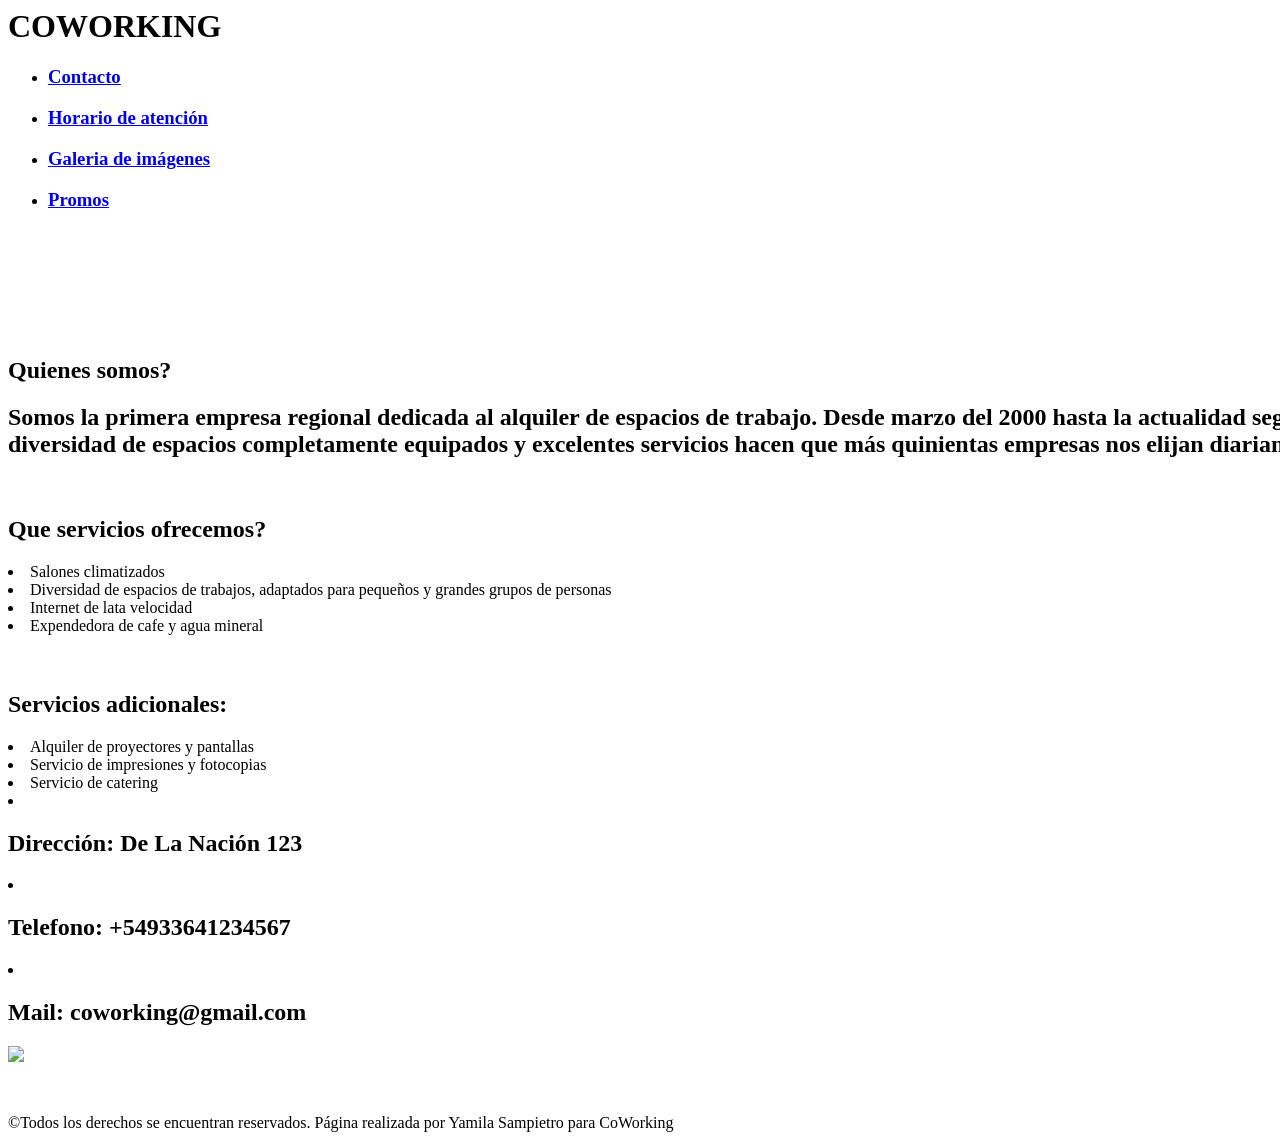
==== index.html @ 36af27fe "ajustes" ====
<html lang="es">
<head>
    <meta charset="utf-8">
    <meta name="viewport"  content="width=device-width, initial-scale=1.0">
    <title>CoWorking</title>
    <link rel="stylesheet" href="../comision-d/style.css">
<head> 
<body>
    <header>
        <div class="articulo1">
            <h1><b>COWORKING</b></h1>
        </div>
        <div class="nav">
        <nav>
            <ul>
                <li><h3><a href="../comision-d/contacto.html">Contacto</a></h3></li>
                <li><h3><a href="../comision-d/clase4.html">Horario de atención</a></h3></li>
                <li><h3><a href="../comision-d/galeria.html">Galeria de imágenes</a></h3></li>
                <li><h3><a href="../comision-d/cards/promo.html">Promos</h3></a></li>
                               
            </ul>
        </nav> 
        </div>
    </header> 
        <br>
        <br>
        <br>
        <br> 
        <br>
        <br>
    <main>
    <section>
    <div class="container0">
        <div class="articulo3" style="width: 1780px;">
            <h1><b>Quienes somos?</b></h1>
        <p><h1> Somos la primera empresa regional dedicada al alquiler de espacios de trabajo. Desde marzo del 2000 hasta la actualidad seguimos presentes en el mercado regional. Nuestra diversidad de espacios completamente equipados y excelentes servicios hacen que más quinientas empresas nos elijan diariamente.</h1></p>
        </div>
    </div>
        <br>
    <div class="container1">    
        <div class="gral">    
            <div class="articulo4" style="width:850px;">    
            <h1><b>Que servicios ofrecemos?</b></h1>
            <ul1>
                <li>Salones climatizados</li>
                <li>Diversidad de espacios de trabajos, adaptados para pequeños y grandes grupos de personas</li>
                <li>Internet de lata velocidad</li>
                <li>Expendedora de cafe y agua mineral</li>
            </ul1>
            <br>
            <br>
            <h1><b>Servicios adicionales:</b></h1>
            <ul2>
            <li>Alquiler de proyectores y pantallas</li>
            <li>Servicio de impresiones y fotocopias</li>
            <li>Servicio de catering</li>
            </ul2>
            </div>
        </div>
        <div class="info">
            <div class="articulo5" style="width: 850px;">
            <li><h1><b>Dirección:  De La Nación 123</b></h1></li>
            <li><h1><b>Telefono:  +54933641234567</b></h1></li>
            <li><h1><b>Mail:  coworking@gmail.com</b></h1></li>
            </div>
            <div class="container5">
                <a href="https://api.whatsapp.com/send?phone=+5493364332742&text=Hola%20desde%20mi%20sitio%20web" class="btn1 btn-success" target="_blank">
                <img src="../comision-d/whatsapp.jpeg"></a>
            </div>
        </div>
    </div>
    
    </section>
    </main>
    <br>
    <br>
    <footer>
        <p>&copy;Todos los derechos se encuentran reservados. Página realizada por Yamila Sampietro para CoWorking</p>
    </footer>
</body>
</html>
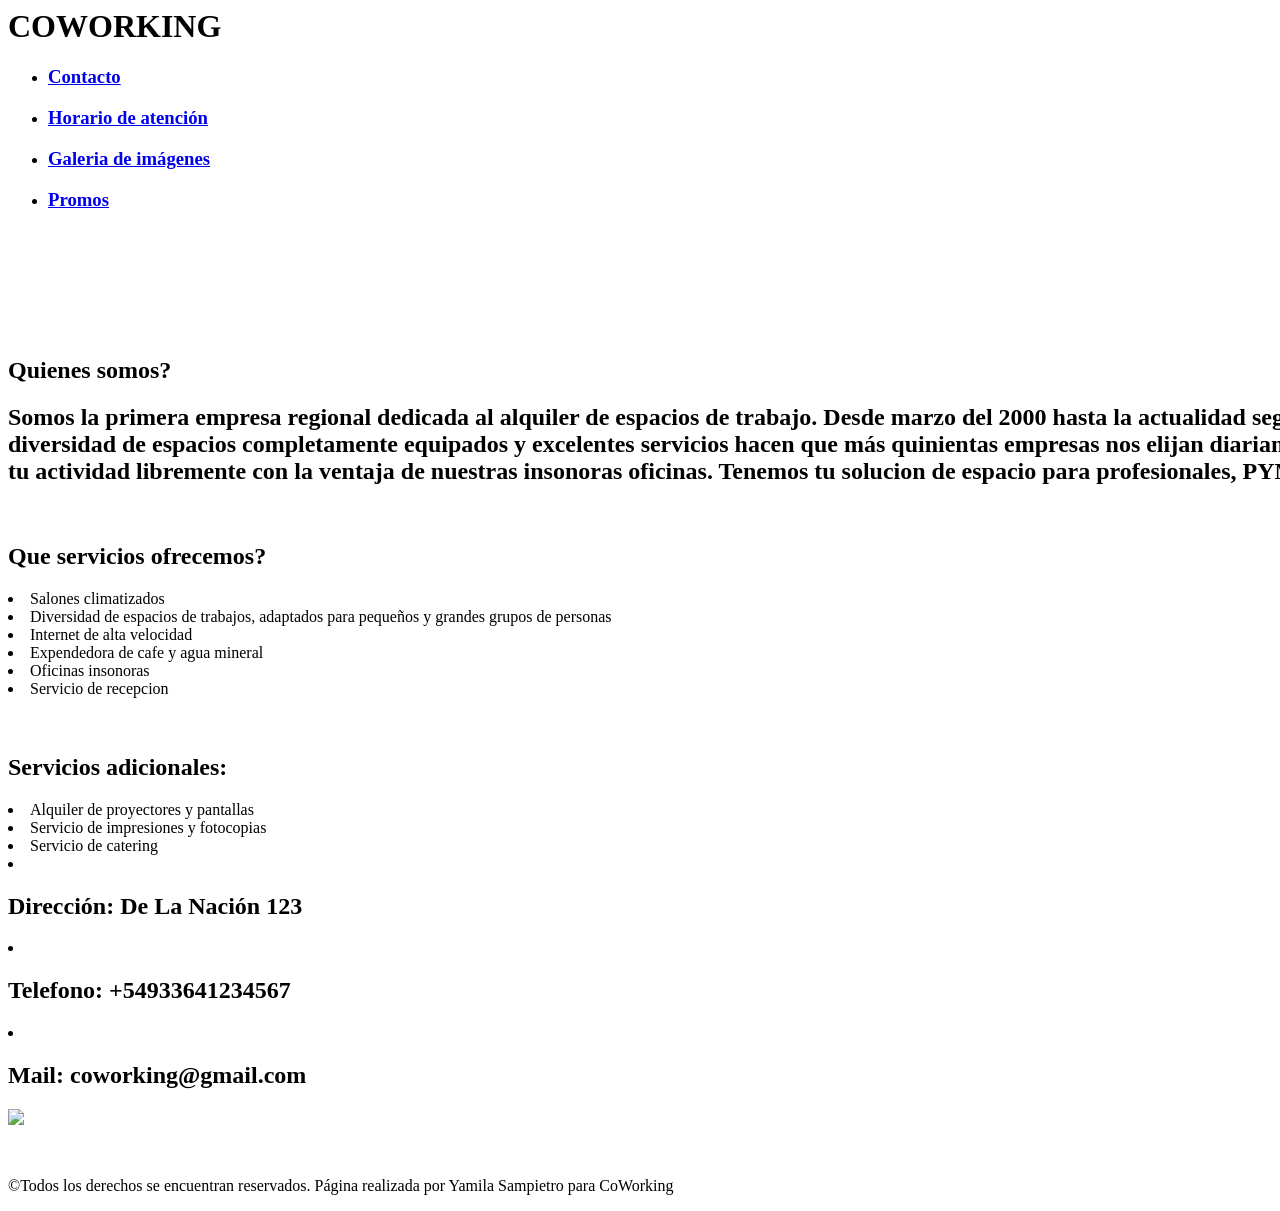
==== commit dce8229e: "altura containero, articulo4 e info" ====
--- a/index.html
+++ b/index.html
@@ -33,7 +33,7 @@
     <div class="container0">
         <div class="articulo3" style="width: 1780px;">
             <h1><b>Quienes somos?</b></h1>
-        <p><h1> Somos la primera empresa regional dedicada al alquiler de espacios de trabajo. Desde marzo del 2000 hasta la actualidad seguimos presentes en el mercado regional. Nuestra diversidad de espacios completamente equipados y excelentes servicios hacen que más quinientas empresas nos elijan diariamente.</h1></p>
+        <p><h1> Somos la primera empresa regional dedicada al alquiler de espacios de trabajo. Desde marzo del 2000 hasta la actualidad seguimos presentes en el mercado regional. Nuestra diversidad de espacios completamente equipados y excelentes servicios hacen que más quinientas empresas nos elijan diariamente. En completa privacidad podras desarrollar tu actividad libremente con la ventaja de nuestras insonoras oficinas. Tenemos tu solucion de espacio para profesionales, PYMES y publico en general.</h1></p>
         </div>
     </div>
         <br>
@@ -44,8 +44,10 @@
             <ul1>
                 <li>Salones climatizados</li>
                 <li>Diversidad de espacios de trabajos, adaptados para pequeños y grandes grupos de personas</li>
-                <li>Internet de lata velocidad</li>
+                <li>Internet de alta velocidad</li>
                 <li>Expendedora de cafe y agua mineral</li>
+                <li>Oficinas insonoras</li>
+                <li>Servicio de recepcion</li>
             </ul1>
             <br>
             <br>
@@ -69,7 +71,7 @@
             </div>
         </div>
     </div>
-    
+
     </section>
     </main>
     <br>
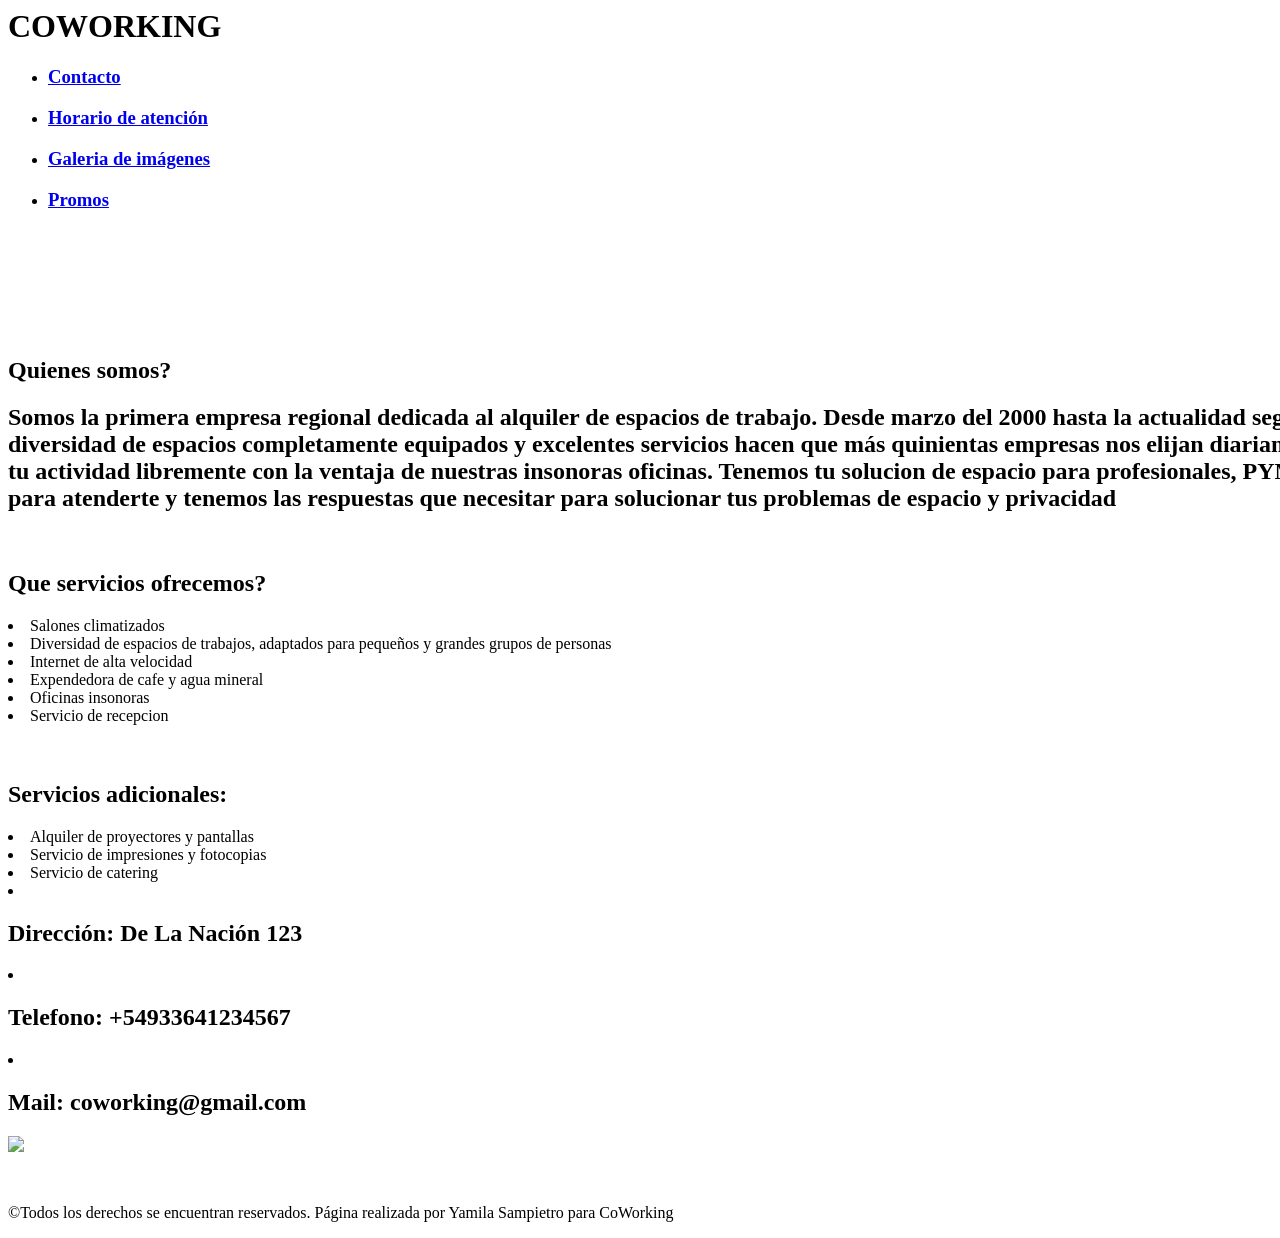
==== commit 760ef894: "container0, form y container6" ====
--- a/index.html
+++ b/index.html
@@ -8,7 +8,7 @@
 <body>
     <header>
         <div class="articulo1">
-            <h1><b>COWORKING</b></h1>
+            <h1><b>COWORKING</b></h1
         </div>
         <div class="nav">
         <nav>
@@ -33,7 +33,7 @@
     <div class="container0">
         <div class="articulo3" style="width: 1780px;">
             <h1><b>Quienes somos?</b></h1>
-        <p><h1> Somos la primera empresa regional dedicada al alquiler de espacios de trabajo. Desde marzo del 2000 hasta la actualidad seguimos presentes en el mercado regional. Nuestra diversidad de espacios completamente equipados y excelentes servicios hacen que más quinientas empresas nos elijan diariamente. En completa privacidad podras desarrollar tu actividad libremente con la ventaja de nuestras insonoras oficinas. Tenemos tu solucion de espacio para profesionales, PYMES y publico en general.</h1></p>
+        <p><h1> Somos la primera empresa regional dedicada al alquiler de espacios de trabajo. Desde marzo del 2000 hasta la actualidad seguimos presentes en el mercado regional. Nuestra diversidad de espacios completamente equipados y excelentes servicios hacen que más quinientas empresas nos elijan diariamente. En completa privacidad podras desarrollar tu actividad libremente con la ventaja de nuestras insonoras oficinas. Tenemos tu solucion de espacio para profesionales, PYMES y publico en general. Estamos preparados para atenderte y tenemos las respuestas que necesitar para solucionar tus problemas de espacio y privacidad</h1></p>
         </div>
     </div>
         <br>
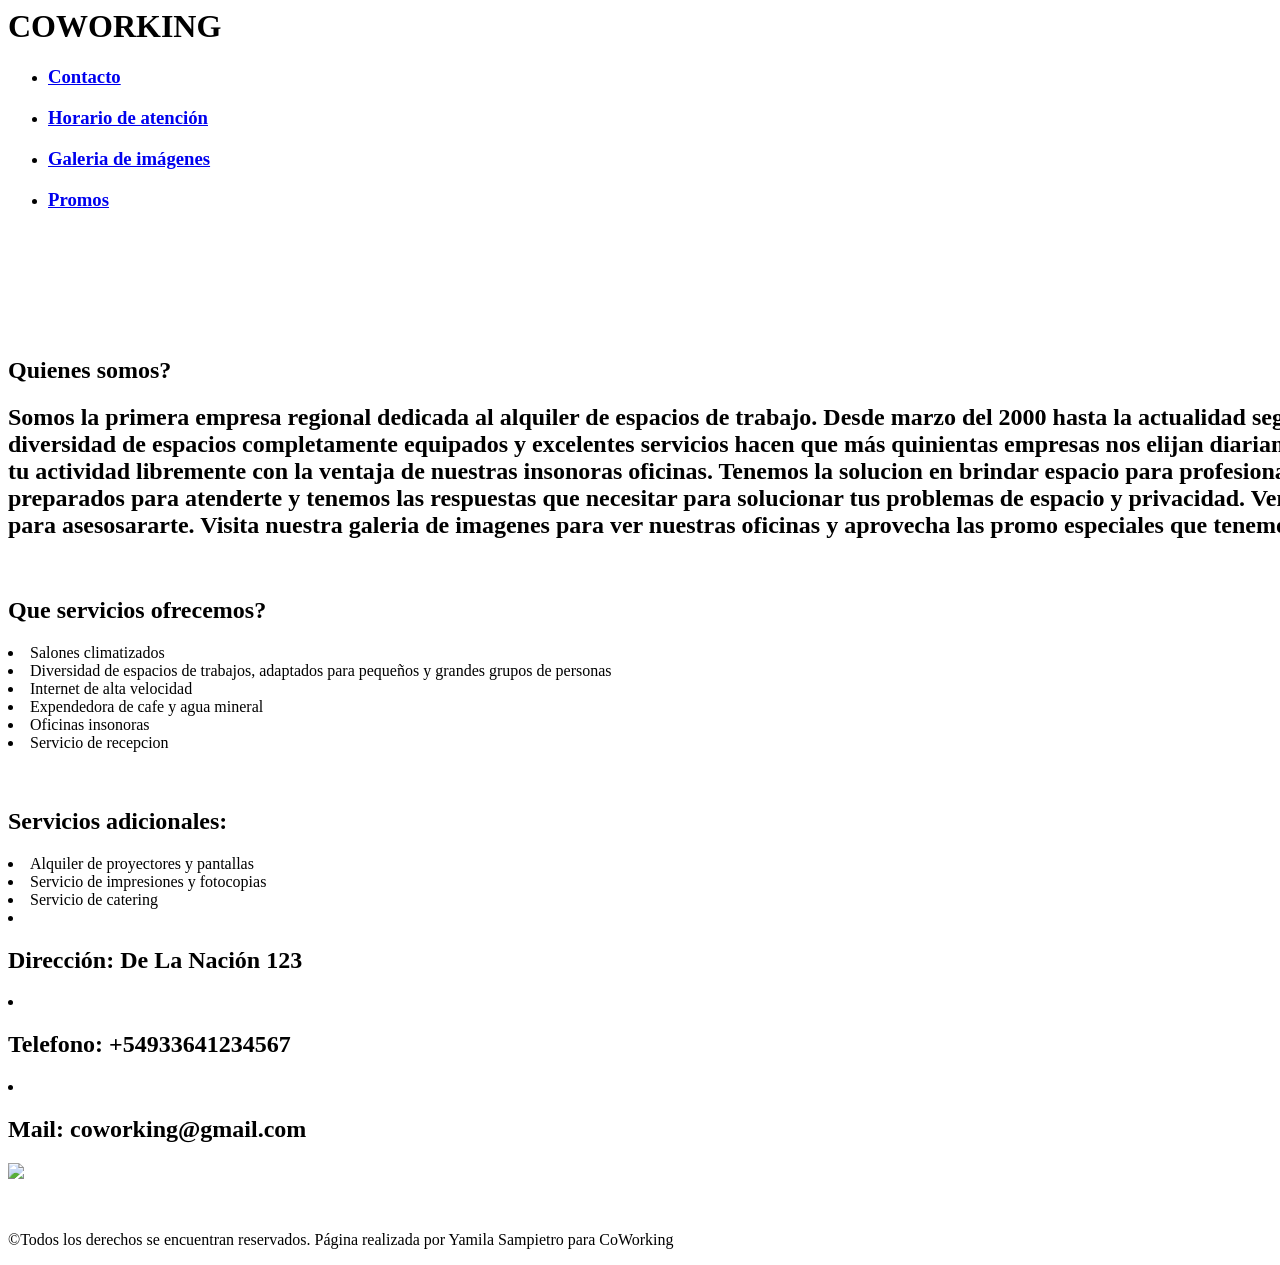
==== commit c58df40a: "horario" ====
--- a/index.html
+++ b/index.html
@@ -33,7 +33,7 @@
     <div class="container0">
         <div class="articulo3" style="width: 1780px;">
             <h1><b>Quienes somos?</b></h1>
-        <p><h1> Somos la primera empresa regional dedicada al alquiler de espacios de trabajo. Desde marzo del 2000 hasta la actualidad seguimos presentes en el mercado regional. Nuestra diversidad de espacios completamente equipados y excelentes servicios hacen que más quinientas empresas nos elijan diariamente. En completa privacidad podras desarrollar tu actividad libremente con la ventaja de nuestras insonoras oficinas. Tenemos tu solucion de espacio para profesionales, PYMES y publico en general. Estamos preparados para atenderte y tenemos las respuestas que necesitar para solucionar tus problemas de espacio y privacidad</h1></p>
+        <p><h1> Somos la primera empresa regional dedicada al alquiler de espacios de trabajo. Desde marzo del 2000 hasta la actualidad seguimos presentes en el mercado regional. Nuestra diversidad de espacios completamente equipados y excelentes servicios hacen que más quinientas empresas nos elijan diariamente. En completa privacidad podras desarrollar tu actividad libremente con la ventaja de nuestras insonoras oficinas. Tenemos la solucion en brindar espacio para profesionales, PYMES y publico en general. Estamos preparados para atenderte y tenemos las respuestas que necesitar para solucionar tus problemas de espacio y privacidad. Veni a conocernos nuesro equipo esta esperandote para asesosararte. Visita nuestra galeria de imagenes para ver nuestras oficinas y aprovecha las promo especiales que tenemos para vos.</h1></p>
         </div>
     </div>
         <br>
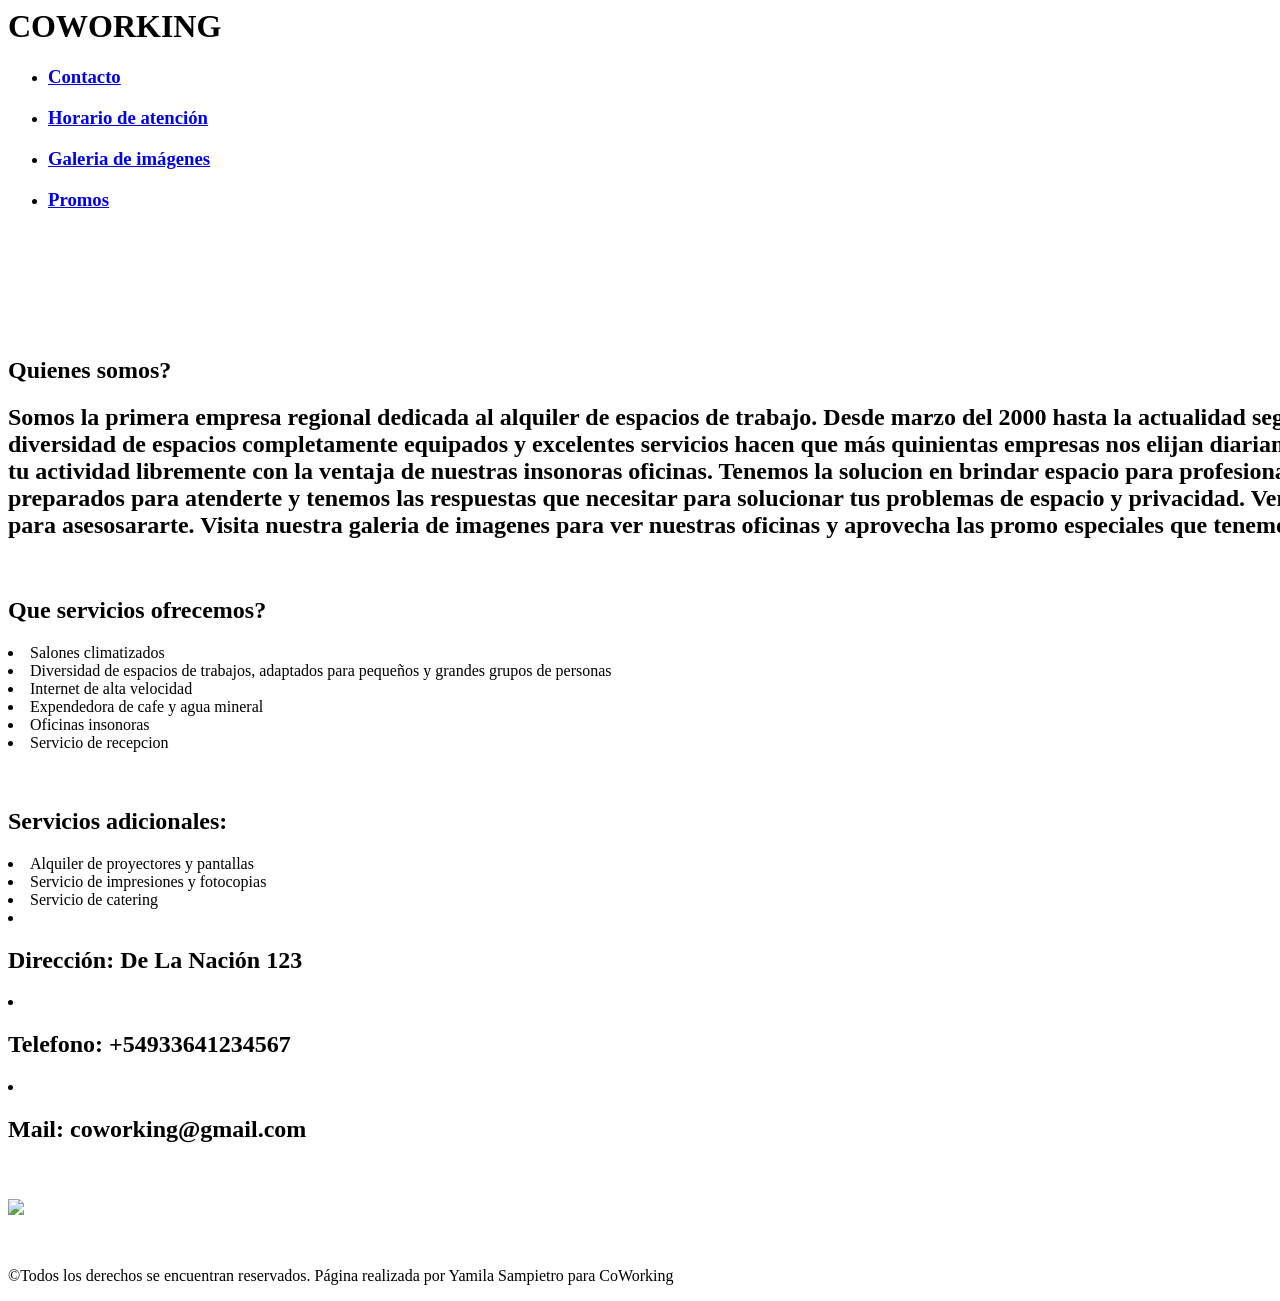
==== commit 5417e106: "ajustes altura contacto galeria y horario" ====
--- a/index.html
+++ b/index.html
@@ -8,7 +8,7 @@
 <body>
     <header>
         <div class="articulo1">
-            <h1><b>COWORKING</b></h1
+            <h1><b>COWORKING</b></h1>
         </div>
         <div class="nav">
         <nav>
@@ -65,6 +65,8 @@
             <li><h1><b>Telefono:  +54933641234567</b></h1></li>
             <li><h1><b>Mail:  coworking@gmail.com</b></h1></li>
             </div>
+            <br>
+            <br>
             <div class="container5">
                 <a href="https://api.whatsapp.com/send?phone=+5493364332742&text=Hola%20desde%20mi%20sitio%20web" class="btn1 btn-success" target="_blank">
                 <img src="../comision-d/whatsapp.jpeg"></a>
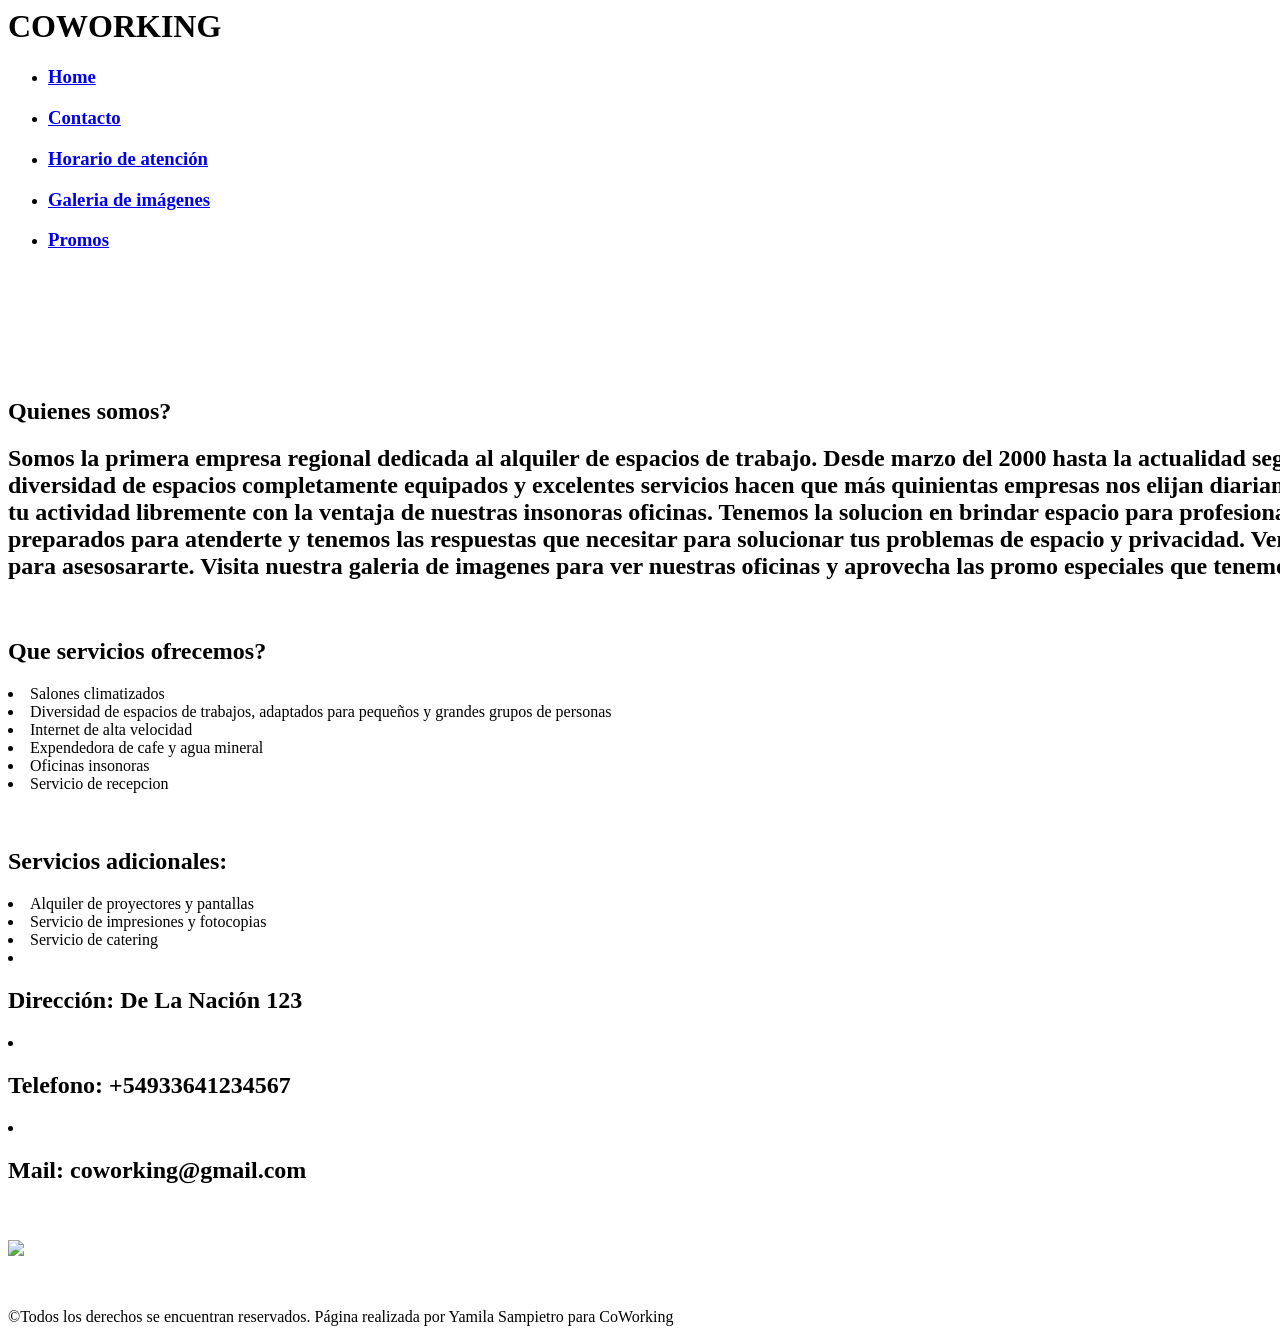
==== commit eb6f64d5: "agregue home al navegador" ====
--- a/index.html
+++ b/index.html
@@ -13,6 +13,7 @@
         <div class="nav">
         <nav>
             <ul>
+                <li><h3><a href="../comision-d/index.html">Home</a></h3></li>
                 <li><h3><a href="../comision-d/contacto.html">Contacto</a></h3></li>
                 <li><h3><a href="../comision-d/clase4.html">Horario de atención</a></h3></li>
                 <li><h3><a href="../comision-d/galeria.html">Galeria de imágenes</a></h3></li>
